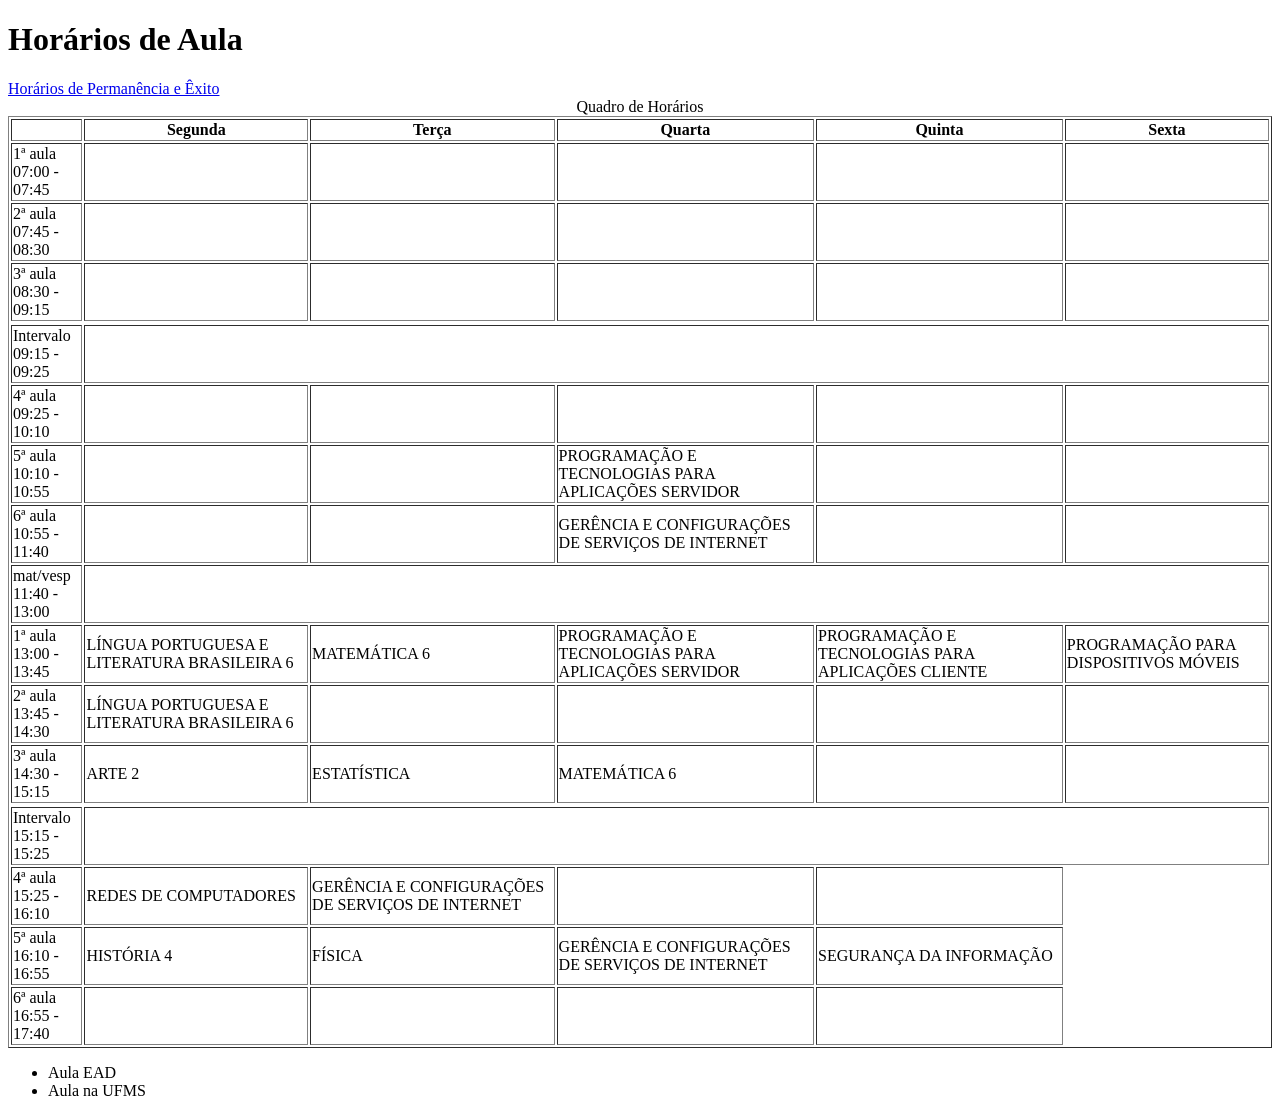
==== horarioinfo.html @ f6820ee4 "Initial commit" ====
<!DOCTYPE html>
<html lang="pt-BR">

<head>
    <meta charset="UTF-8">
    <meta name="viewport" content="width=device-width, initial-scale=1.0">
    <link rel="stylesheet" href="/css/horarios.css">
    <title>Horários de Aula</title>
</head>

<body>
    <header>
        <h1>Horários de Aula</h1>
        <nav>
            <a href="pe.html">Horários de Permanência e Êxito</a>
        </nav>
    </header>

    <table border="1">
        <caption>Quadro de Horários</caption>
        
        <tr>
            <th class="titulo"></th>
            <th class="title">Segunda</th>
            <th class="title">Terça</th>
            <th class="title">Quarta</th>
            <th class="title">Quinta</th>
            <th class="title">Sexta</th>
        </tr>

        <tr>
            <td>1ª aula<br>07:00 - 07:45</td>
            <td class="horavaga"></td>
            <td class="horavaga"></td>
            <td class="horavaga"></td>
            <td class="horavaga"></td>
            <td class="horavaga"></td>
        </tr>

        <tr>
            <td>2ª aula<br>07:45 - 08:30</td>
            <td class="horavaga"></td>
            <td class="horavaga"></td>
            <td class="horavaga"></td>
            <td class="horavaga"></td>
            <td class="horavaga"></td>
        </tr>

        <tr>
            <td>3ª aula<br>08:30 - 09:15</td>
            <td class="horavaga"></td>
            <td class="horavaga"></td>
            <td class="horavaga"></td>
            <td class="horavaga"></td>
            <td class="horavaga"></td>
        </tr>

        <tr></tr>
            <td>Intervalo<br> 09:15 - 09:25</td>
            <td colspan="5" class="vazio"></td>
        </tr>

        <tr>
            <td>4ª aula<br>09:25 - 10:10</td>
            <td class="horavaga"></td>
            <td class="horavaga"></td>
            <td class="horavaga"></td>
            <td class="horavaga"></td>
            <td class="horavaga"></td>
        </tr>

        <tr>
            <td>5ª aula<br>10:10 - 10:55</td>
            <td class="horavaga"></td>
            <td class="horavaga"></td>
            <td class="permanencia">PROGRAMAÇÃO E TECNOLOGIAS PARA APLICAÇÕES SERVIDOR</td>
            <td class="horavaga"></td>
            <td class="horavaga"></td>
        </tr>

        <tr>
            <td>6ª aula<br>10:55 - 11:40</td>
            <td class="horavaga"></td>
            <td class="horavaga"></td>
            <td class="permanencia">GERÊNCIA E CONFIGURAÇÕES DE SERVIÇOS DE INTERNET</td>
            <td class="horavaga"></td>
            <td class="horavaga"></td>
        </tr>

        <tr>
            <td>mat/vesp<br>11:40 - 13:00</td>
            <td colspan="5" class="vazio"></td>
        </tr>

        <tr>
            <td>1ª aula<br>13:00 - 13:45</td>
            <td>LÍNGUA PORTUGUESA E LITERATURA BRASILEIRA 6</td>
            <td>MATEMÁTICA 6</td>
            <td>PROGRAMAÇÃO E TECNOLOGIAS PARA APLICAÇÕES SERVIDOR</td>
            <td>PROGRAMAÇÃO E TECNOLOGIAS PARA APLICAÇÕES CLIENTE</td>
            <td>PROGRAMAÇÃO PARA DISPOSITIVOS MÓVEIS</td>
        </tr>

        <tr>
            <td>2ª aula<br>13:45 - 14:30</td>
            <td>LÍNGUA PORTUGUESA E LITERATURA BRASILEIRA 6</td>
            <td class="horavaga"></td>
            <td class="horavaga"></td>
            <td class="horavaga"></td>
            <td class="horavaga"></td>
        </tr>

        <tr>
            <td>3ª aula<br>14:30 - 15:15</td>
            <td>ARTE 2</td>
            <td>ESTATÍSTICA</td>
            <td>MATEMÁTICA 6</td>
            <td class="horavaga"></td>
            <td class="horavaga"></td>
        </tr>

        <tr></tr>
            <td>Intervalo <br> 15:15 - 15:25</td>
            <td colspan="5" class="vazio"></td>
        </tr>

        <tr>
            <td>4ª aula<br>15:25 - 16:10</td>
            <td>REDES DE COMPUTADORES</td>
            <td>GERÊNCIA E CONFIGURAÇÕES DE SERVIÇOS DE INTERNET</td>
            <td class="horavaga"></td>
            <td class="horavaga"></td>
        </tr>
        

        <tr>
            <td>5ª aula<br>16:10 - 16:55</td>
            <td>HISTÓRIA 4</td>
            <td>FÍSICA</td>
            <td>GERÊNCIA E CONFIGURAÇÕES DE SERVIÇOS DE INTERNET</td>
            <td>SEGURANÇA DA INFORMAÇÃO</td>
        </tr>

        <tr>
            <td>6ª aula<br>16:55 - 17:40</td>
            <td class="horavaga"></td>
            <td class="horavaga"></td>
            <td class="horavaga"></td>
            <td class="horavaga"></td>
        </tr>
    </table>

    <footer>
        <ul>
            <li>Aula EAD</li>
            <li>Aula na UFMS</li>
        </ul>
    </footer>
</body>

</html>
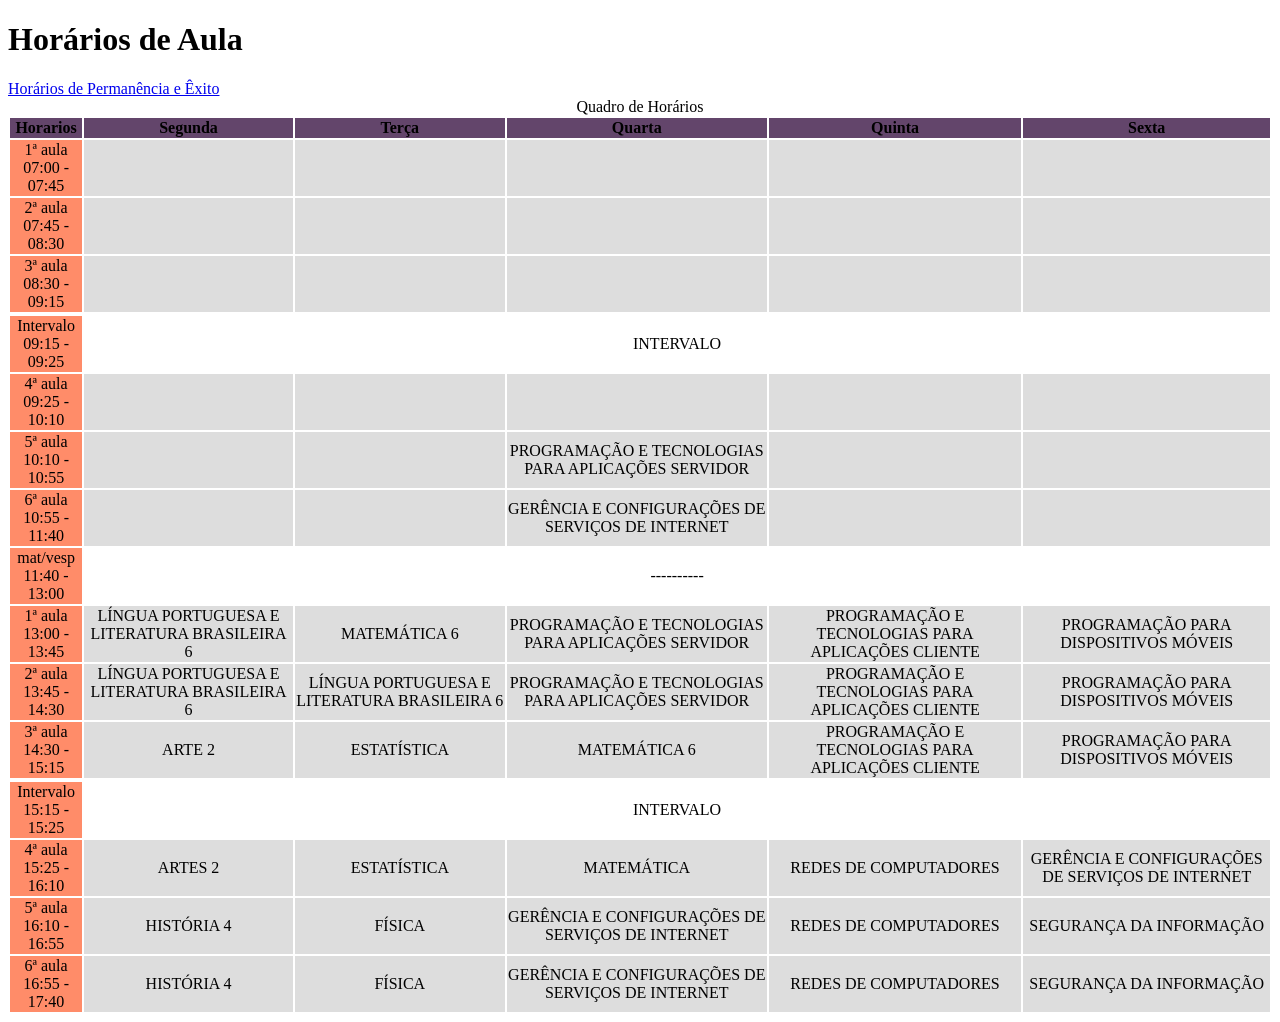
==== commit d7bd97ae: "commit" ====
--- a/horarioinfo.html
+++ b/horarioinfo.html
@@ -16,146 +16,145 @@
         </nav>
     </header>
 
-    <table border="1">
+    <table border="0">
         <caption>Quadro de Horários</caption>
         
         <tr>
-            <th class="titulo"></th>
-            <th class="title">Segunda</th>
-            <th class="title">Terça</th>
-            <th class="title">Quarta</th>
-            <th class="title">Quinta</th>
-            <th class="title">Sexta</th>
+            <th class="titulo">Horarios</th>
+            <th class="titulo">Segunda</th>
+            <th class="titulo">Terça</th>
+            <th class="titulo">Quarta</th>
+            <th class="titulo">Quinta</th>
+            <th class="titulo">Sexta</th>
         </tr>
 
         <tr>
-            <td>1ª aula<br>07:00 - 07:45</td>
-            <td class="horavaga"></td>
-            <td class="horavaga"></td>
-            <td class="horavaga"></td>
-            <td class="horavaga"></td>
-            <td class="horavaga"></td>
+            <td class="hora">1ª aula<br>07:00 - 07:45</td>
+            <td class="coluna"></td>
+            <td class="coluna"></td>
+            <td class="coluna"></td>
+            <td class="coluna"></td>
+            <td class="coluna"></td>
         </tr>
 
         <tr>
-            <td>2ª aula<br>07:45 - 08:30</td>
-            <td class="horavaga"></td>
-            <td class="horavaga"></td>
-            <td class="horavaga"></td>
-            <td class="horavaga"></td>
-            <td class="horavaga"></td>
+            <td class="hora">2ª aula<br>07:45 - 08:30</td>
+            <td class="coluna"></td>
+            <td class="coluna"></td>
+            <td class="coluna"></td>
+            <td class="coluna"></td>
+            <td class="coluna"></td>
         </tr>
 
         <tr>
-            <td>3ª aula<br>08:30 - 09:15</td>
-            <td class="horavaga"></td>
-            <td class="horavaga"></td>
-            <td class="horavaga"></td>
-            <td class="horavaga"></td>
-            <td class="horavaga"></td>
+            <td class="hora">3ª aula<br>08:30 - 09:15</td>
+            <td class="coluna"></td>
+            <td class="coluna"></td>
+            <td class="coluna"></td>
+            <td class="coluna"></td>
+            <td class="coluna"></td>
         </tr>
 
         <tr></tr>
-            <td>Intervalo<br> 09:15 - 09:25</td>
-            <td colspan="5" class="vazio"></td>
+            <td class="hora">Intervalo<br> 09:15 - 09:25</td>
+            <td colspan="5" class="vazio">INTERVALO</td>
         </tr>
 
         <tr>
-            <td>4ª aula<br>09:25 - 10:10</td>
-            <td class="horavaga"></td>
-            <td class="horavaga"></td>
-            <td class="horavaga"></td>
-            <td class="horavaga"></td>
-            <td class="horavaga"></td>
+            <td class="hora">4ª aula<br>09:25 - 10:10</td>
+            <td class="coluna"></td>
+            <td class="coluna"></td>
+            <td class="coluna"></td>
+            <td class="coluna"></td>
+            <td class="coluna"></td>
         </tr>
 
         <tr>
-            <td>5ª aula<br>10:10 - 10:55</td>
-            <td class="horavaga"></td>
-            <td class="horavaga"></td>
-            <td class="permanencia">PROGRAMAÇÃO E TECNOLOGIAS PARA APLICAÇÕES SERVIDOR</td>
-            <td class="horavaga"></td>
-            <td class="horavaga"></td>
+            <td class="hora">5ª aula<br>10:10 - 10:55</td>
+            <td class="coluna"></td>
+            <td class="coluna"></td>
+            <td class="coluna">PROGRAMAÇÃO E TECNOLOGIAS PARA APLICAÇÕES SERVIDOR</td>
+            <td class="coluna"></td>
+            <td class="coluna"></td>
         </tr>
 
         <tr>
-            <td>6ª aula<br>10:55 - 11:40</td>
-            <td class="horavaga"></td>
-            <td class="horavaga"></td>
-            <td class="permanencia">GERÊNCIA E CONFIGURAÇÕES DE SERVIÇOS DE INTERNET</td>
-            <td class="horavaga"></td>
-            <td class="horavaga"></td>
+            <td class="hora">6ª aula<br>10:55 - 11:40</td>
+            <td class="coluna"></td>
+            <td class="coluna"></td>
+            <td class="coluna">GERÊNCIA E CONFIGURAÇÕES DE SERVIÇOS DE INTERNET</td>
+            <td class="coluna"></td>
+            <td class="coluna"></td>
         </tr>
 
         <tr>
-            <td>mat/vesp<br>11:40 - 13:00</td>
-            <td colspan="5" class="vazio"></td>
+            <td class="hora">mat/vesp<br>11:40 - 13:00</td>
+            <td colspan="5" class="vazio">----------</td>
         </tr>
 
         <tr>
-            <td>1ª aula<br>13:00 - 13:45</td>
-            <td>LÍNGUA PORTUGUESA E LITERATURA BRASILEIRA 6</td>
-            <td>MATEMÁTICA 6</td>
-            <td>PROGRAMAÇÃO E TECNOLOGIAS PARA APLICAÇÕES SERVIDOR</td>
-            <td>PROGRAMAÇÃO E TECNOLOGIAS PARA APLICAÇÕES CLIENTE</td>
-            <td>PROGRAMAÇÃO PARA DISPOSITIVOS MÓVEIS</td>
+            <td class="hora">1ª aula<br>13:00 - 13:45</td>
+            <td class="coluna">LÍNGUA PORTUGUESA E LITERATURA BRASILEIRA 6</td>
+            <td class="coluna">MATEMÁTICA 6</td>
+            <td class="coluna">PROGRAMAÇÃO E TECNOLOGIAS PARA APLICAÇÕES SERVIDOR</td>
+            <td class="coluna">PROGRAMAÇÃO E TECNOLOGIAS PARA APLICAÇÕES CLIENTE</td>
+            <td class="coluna" >PROGRAMAÇÃO PARA DISPOSITIVOS MÓVEIS</td>
         </tr>
 
         <tr>
-            <td>2ª aula<br>13:45 - 14:30</td>
-            <td>LÍNGUA PORTUGUESA E LITERATURA BRASILEIRA 6</td>
-            <td class="horavaga"></td>
-            <td class="horavaga"></td>
-            <td class="horavaga"></td>
-            <td class="horavaga"></td>
+            <td class="hora">2ª aula<br>13:45 - 14:30</td>
+            <td class="coluna">LÍNGUA PORTUGUESA E LITERATURA BRASILEIRA 6</td>
+            <td class="coluna">LÍNGUA PORTUGUESA E LITERATURA BRASILEIRA 6</td>
+            <td class="coluna">PROGRAMAÇÃO E TECNOLOGIAS PARA APLICAÇÕES SERVIDOR</td>
+            <td class="coluna">PROGRAMAÇÃO E TECNOLOGIAS PARA APLICAÇÕES CLIENTE</td>
+            <td class="coluna">PROGRAMAÇÃO PARA DISPOSITIVOS MÓVEIS</td>
         </tr>
 
         <tr>
-            <td>3ª aula<br>14:30 - 15:15</td>
-            <td>ARTE 2</td>
-            <td>ESTATÍSTICA</td>
-            <td>MATEMÁTICA 6</td>
-            <td class="horavaga"></td>
-            <td class="horavaga"></td>
+            <td class="hora">3ª aula<br>14:30 - 15:15</td>
+            <td class="coluna">ARTE 2</td>
+            <td class="coluna">ESTATÍSTICA</td>
+            <td class="coluna">MATEMÁTICA 6</td>
+            <td class="coluna">PROGRAMAÇÃO E TECNOLOGIAS PARA APLICAÇÕES CLIENTE</td>
+            <td class="coluna">PROGRAMAÇÃO PARA DISPOSITIVOS MÓVEIS</td>
         </tr>
 
         <tr></tr>
-            <td>Intervalo <br> 15:15 - 15:25</td>
-            <td colspan="5" class="vazio"></td>
+            <td class="hora">Intervalo <br> 15:15 - 15:25</td>
+            <td colspan="5" class="vazio">INTERVALO</td>
         </tr>
 
         <tr>
-            <td>4ª aula<br>15:25 - 16:10</td>
-            <td>REDES DE COMPUTADORES</td>
-            <td>GERÊNCIA E CONFIGURAÇÕES DE SERVIÇOS DE INTERNET</td>
-            <td class="horavaga"></td>
-            <td class="horavaga"></td>
+            <td class="hora">4ª aula<br>15:25 - 16:10</td>
+            <td class="coluna">ARTES 2</td>
+            <td class="coluna">ESTATÍSTICA</td>
+            <td class="coluna">MATEMÁTICA</td>
+            <td class="coluna">REDES DE COMPUTADORES</td>
+            <td class="coluna">GERÊNCIA E CONFIGURAÇÕES DE SERVIÇOS DE INTERNET</td>
+            
         </tr>
         
 
         <tr>
-            <td>5ª aula<br>16:10 - 16:55</td>
-            <td>HISTÓRIA 4</td>
-            <td>FÍSICA</td>
-            <td>GERÊNCIA E CONFIGURAÇÕES DE SERVIÇOS DE INTERNET</td>
-            <td>SEGURANÇA DA INFORMAÇÃO</td>
+            <td class="hora">5ª aula<br>16:10 - 16:55</td>
+            <td class="coluna">HISTÓRIA 4</td>
+            <td class="coluna">FÍSICA</td>
+            <td class="coluna">GERÊNCIA E CONFIGURAÇÕES DE SERVIÇOS DE INTERNET</td>
+            <td class="coluna">REDES DE COMPUTADORES</td>
+            <td class="coluna">SEGURANÇA DA INFORMAÇÃO</td>
         </tr>
 
         <tr>
-            <td>6ª aula<br>16:55 - 17:40</td>
-            <td class="horavaga"></td>
-            <td class="horavaga"></td>
-            <td class="horavaga"></td>
-            <td class="horavaga"></td>
+            <td class="hora">6ª aula<br>16:55 - 17:40</td>
+            <td class="coluna">HISTÓRIA 4</td>
+            <td class="coluna">FÍSICA</td>
+            <td class="coluna">GERÊNCIA E CONFIGURAÇÕES DE SERVIÇOS DE INTERNET</td>
+            <td class="coluna">REDES DE COMPUTADORES</td>
+            <td class="coluna">SEGURANÇA DA INFORMAÇÃO</td>
         </tr>
     </table>
 
-    <footer>
-        <ul>
-            <li>Aula EAD</li>
-            <li>Aula na UFMS</li>
-        </ul>
-    </footer>
+
 </body>
 
 </html>
--- a/css/horarios.css
+++ b/css/horarios.css
@@ -0,0 +1,18 @@
+table {
+    text-align :  center ;
+    border-collapse:"1" collapse;
+    width: 100%;
+    
+  }
+
+.titulo{
+    background-color: #63456B;
+}
+
+.coluna{
+    background-color: #dddddd;
+}
+
+.hora {
+    background-color: rgb(255, 140, 105);
+}
